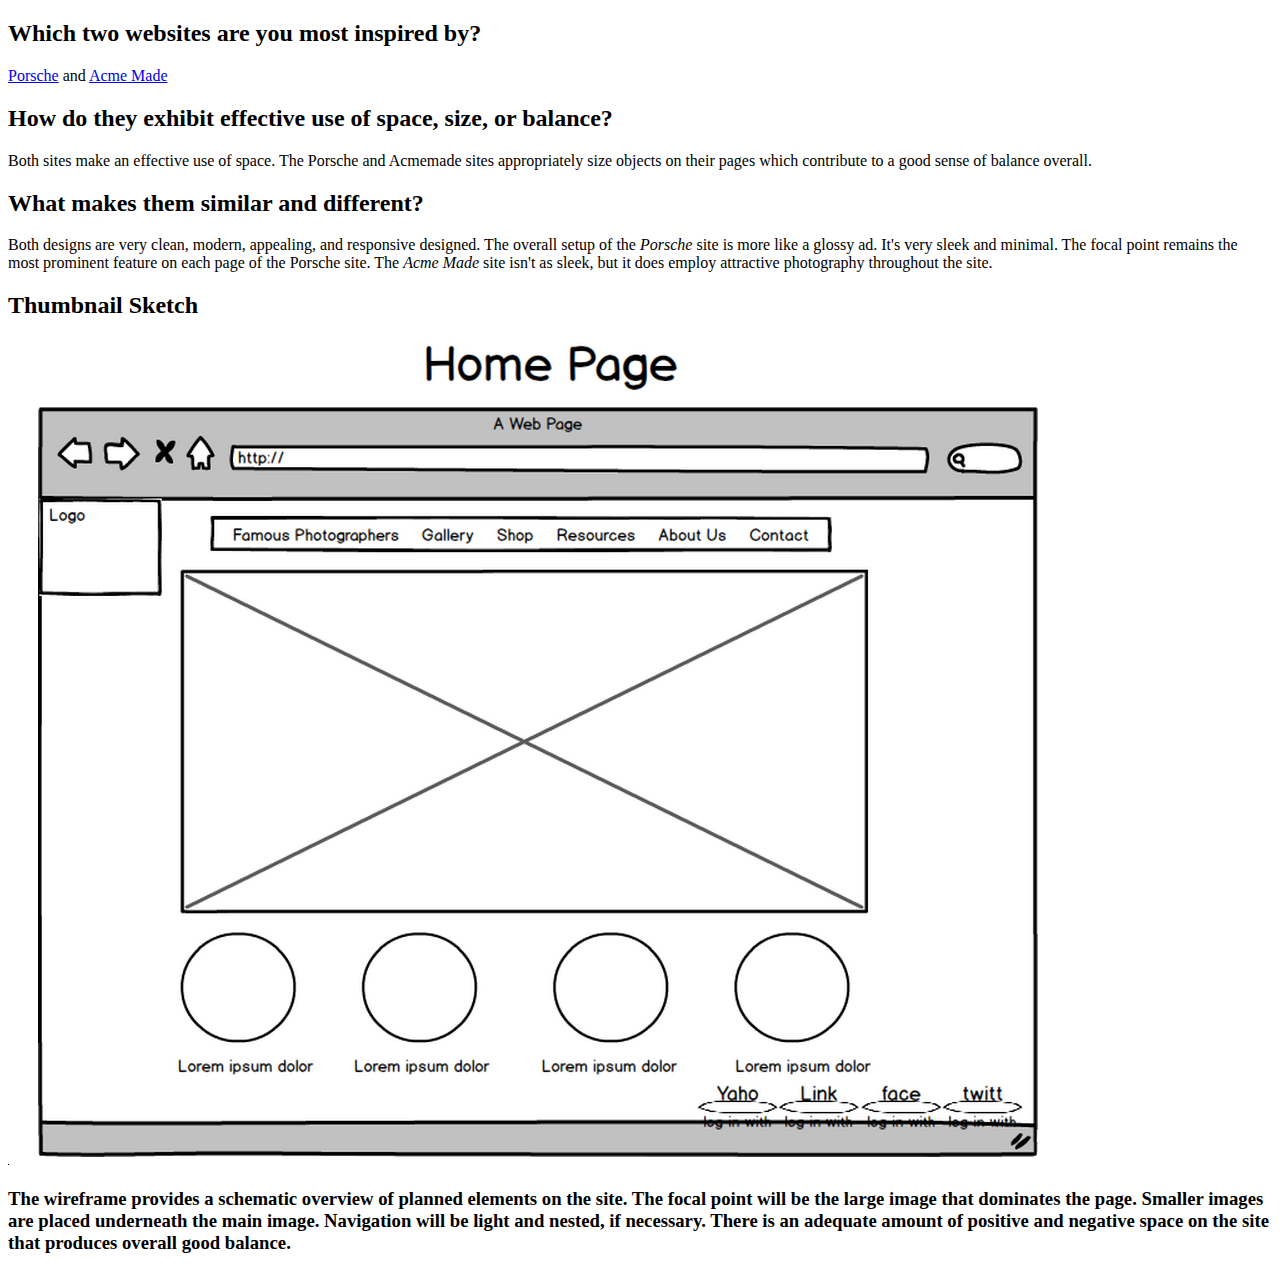
==== unit2/index.html @ e87c31ed "Uploaded Units (1-3)" ====
<!doctype html>
<html>
<head>
<title>Build Your Design</title>
</head>
<h2> Which two websites are you most inspired by?</h2>
<p> <a href="http://www.porsche.com">Porsche</a> and <a href="http://www.acmemade.com">Acme Made</a></p>
<h2>How do they exhibit effective use of space, size, or balance?</h2>
<p>Both sites make an effective use of space. The Porsche and Acmemade sites appropriately size objects on their pages which contribute to a good sense of balance overall.</p>
<h2>What makes them similar and different?</h2>
<p>Both designs are very clean, modern, appealing, and responsive designed. The overall setup of the <em>Porsche</em> site is more like a glossy ad. It's very sleek and minimal. The focal point remains the most prominent feature on each page of the Porsche site. The <em>Acme Made</em> site isn't as sleek, but it does employ attractive photography throughout the site.</p>
<h2>Thumbnail Sketch</h2>
<img src="wireframe_image.png"
  alt="Wireframe Image">
  <p><h3> The wireframe provides a schematic overview of planned elements on the site. The focal point will be the large image that dominates the page. Smaller images are placed underneath the main image. Navigation will be light and nested, if necessary. There is an adequate amount of positive and negative space on the site that produces overall good balance.</h3></p>
 <body>
</body>
</html>
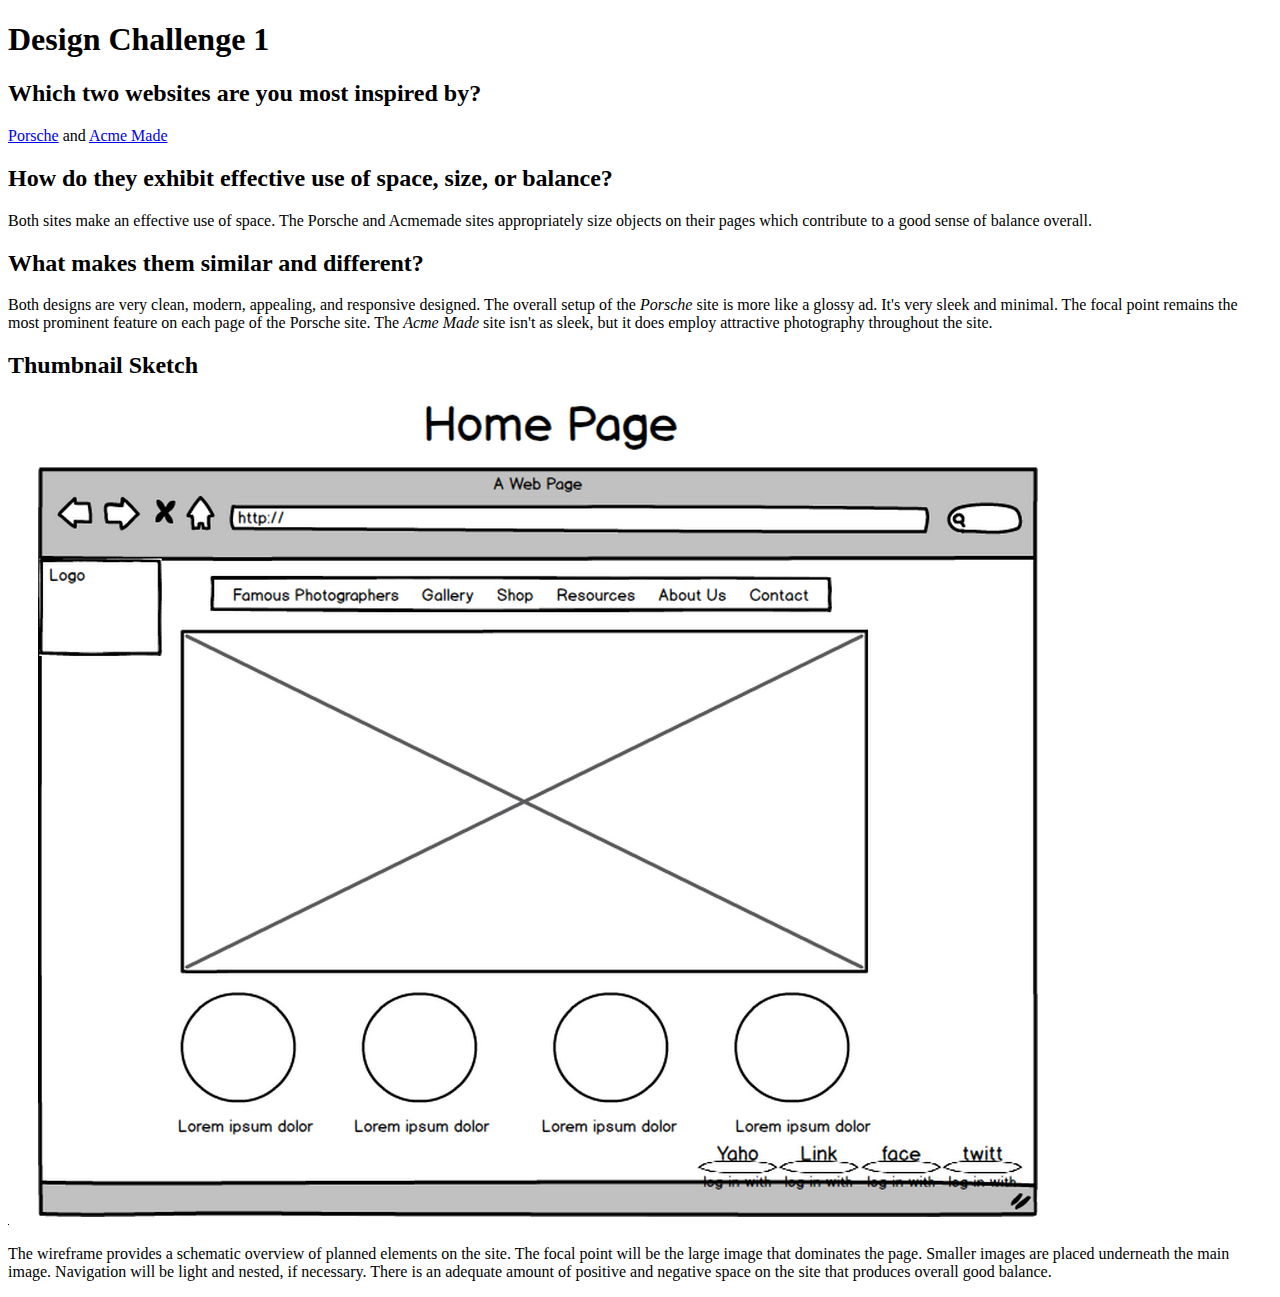
==== commit 6f665a52: "Update index.html" ====
--- a/unit2/index.html
+++ b/unit2/index.html
@@ -1,18 +1,22 @@
 <!doctype html>
 <html>
 <head>
-<title>Build Your Design</title>
+  <title>Build Your Design</title>
 </head>
-<h2> Which two websites are you most inspired by?</h2>
-<p> <a href="http://www.porsche.com">Porsche</a> and <a href="http://www.acmemade.com">Acme Made</a></p>
-<h2>How do they exhibit effective use of space, size, or balance?</h2>
-<p>Both sites make an effective use of space. The Porsche and Acmemade sites appropriately size objects on their pages which contribute to a good sense of balance overall.</p>
-<h2>What makes them similar and different?</h2>
-<p>Both designs are very clean, modern, appealing, and responsive designed. The overall setup of the <em>Porsche</em> site is more like a glossy ad. It's very sleek and minimal. The focal point remains the most prominent feature on each page of the Porsche site. The <em>Acme Made</em> site isn't as sleek, but it does employ attractive photography throughout the site.</p>
-<h2>Thumbnail Sketch</h2>
-<img src="wireframe_image.png"
-  alt="Wireframe Image">
-  <p><h3> The wireframe provides a schematic overview of planned elements on the site. The focal point will be the large image that dominates the page. Smaller images are placed underneath the main image. Navigation will be light and nested, if necessary. There is an adequate amount of positive and negative space on the site that produces overall good balance.</h3></p>
- <body>
+<body>
+  <h1>Design Challenge 1</h1>
+ 
+  <h2>Which two websites are you most inspired by?</h2>
+  <p><a href="http://www.porsche.com" target="_blank">Porsche</a> and <a href="http://www.acmemade.com">Acme Made</a></p>
+
+  <h2>How do they exhibit effective use of space, size, or balance?</h2>
+  <p>Both sites make an effective use of space. The Porsche and Acmemade sites appropriately size objects on their pages which contribute to a good sense of balance overall.</p>
+
+  <h2>What makes them similar and different?</h2>
+  <p>Both designs are very clean, modern, appealing, and responsive designed. The overall setup of the <em>Porsche</em> site is more like a glossy ad. It's very sleek and minimal. The focal point remains the most prominent feature on each page of the Porsche site. The <em>Acme Made</em> site isn't as sleek, but it does employ attractive photography throughout the site.</p>
+
+  <h2>Thumbnail Sketch</h2>
+  <img src="wireframe_image.png" alt="Wireframe Image">
+  <p>The wireframe provides a schematic overview of planned elements on the site. The focal point will be the large image that dominates the page. Smaller images are placed underneath the main image. Navigation will be light and nested, if necessary. There is an adequate amount of positive and negative space on the site that produces overall good balance.</p>
 </body>
 </html>
